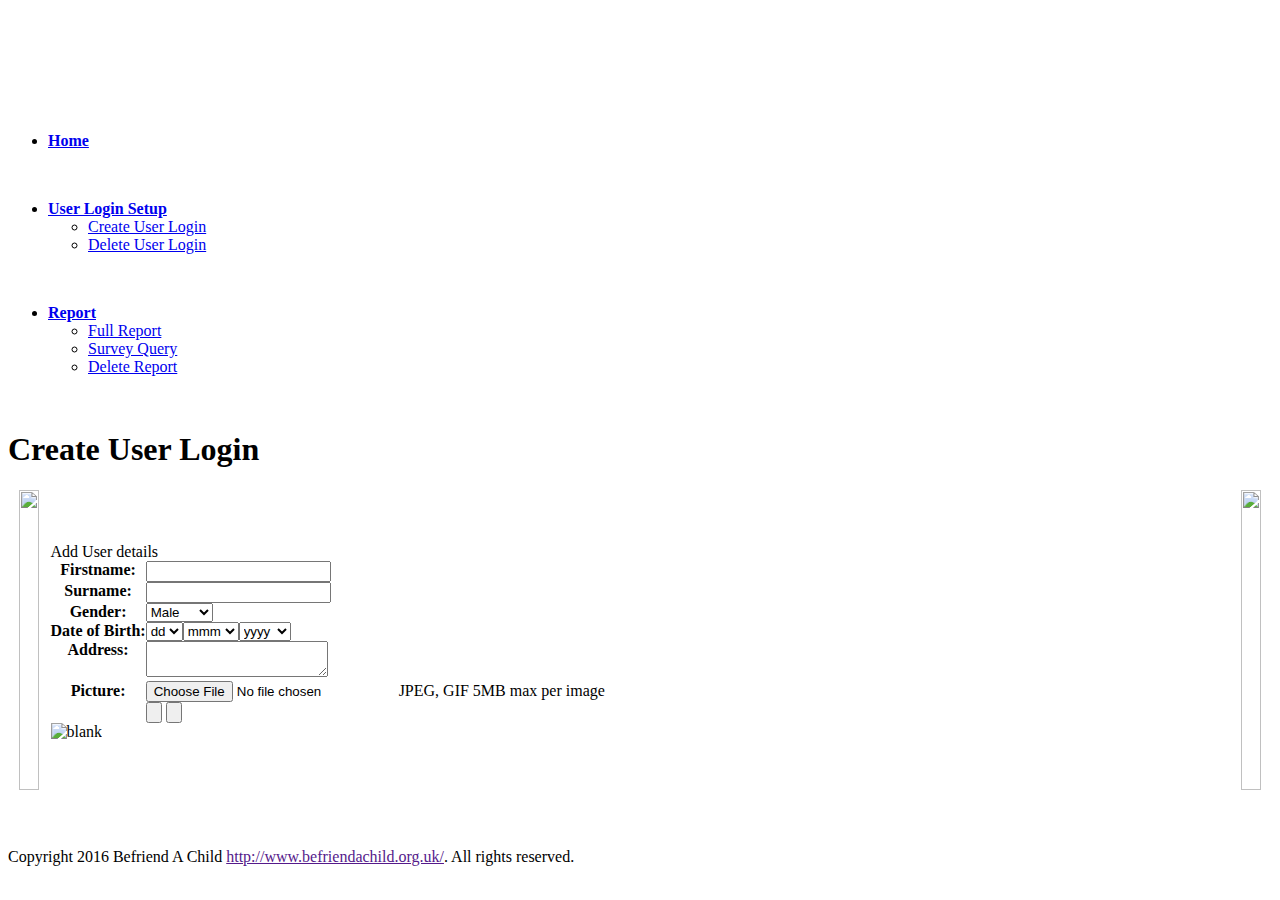
==== createlogin.html @ 342d8885 "added admin home page and create login page" ====
<!DOCTYPE html PUBLIC "-//W3C//DTD XHTML 1.0 Strict//EN" "http://www.w3.org/TR/xhtml1/DTD/xhtml1-strict.dtd">
<html xmlns="http://www.w3.org/1999/xhtml">
<head>
    <meta http-equiv="Content-Type" content="text/html; charset=UTF-8" />
    <title>Internet Dreams</title>
    <link rel="stylesheet" href="cssadminpage/screen.css" type="text/css" media="screen" title="default" />

    <link rel="stylesheet" media="all" type="text/css" href="cssadminpage/pro_dropline_ie.css" />

    <!--  jquery core -->
    <script src="jsadminpage/jquery/jquery-1.4.1.min.js" type="text/javascript"></script>

    <!--  styled select box script version 2 -->
    <script src="jsadminpage/jquery/jquery.selectbox-0.5_style_2.js" type="text/javascript"></script>
    <script type="text/javascript">
        $(document).ready(function() {
            $('.styledselect_form_1').selectbox({ inputClass: "styledselect_form_1" });
            $('.styledselect_form_2').selectbox({ inputClass: "styledselect_form_2" });
        });
    </script>

    <!--  styled select box script version 3 -->
    <script src="jsadminpage/jquery/jquery.selectbox-0.5_style_2.js" type="text/javascript"></script>
    <script type="text/javascript">
        $(document).ready(function() {
            $('.styledselect_pages').selectbox({ inputClass: "styledselect_pages" });
        });
    </script>

    <!--  styled file upload script -->
    <script src="jsadminpage/jquery/jquery.filestyle.js" type="text/javascript"></script>
    <script type="text/javascript" charset="utf-8">
        $(function() {
            $("input.file_1").filestyle({
                image: "images/forms/upload_file.gif",
                imageheight : 29,
                imagewidth : 78,
                width : 300
            });
        });
    </script>

    <!--  date picker script -->
    <link rel="stylesheet" href="cssadminpage/datePicker.css" type="text/css" />
    <script src="jsadminpage/jquery/date.js" type="text/javascript"></script>
    <script src="jsadminpage/jquery/jquery.datePicker.js" type="text/javascript"></script>
    <script type="text/javascript" charset="utf-8">
        $(function()
        {

// initialise the "Select date" link
            $('#date-pick')
                    .datePicker(
                            // associate the link with a date picker
                            {
                                createButton:false,
                                startDate:'01/01/2005',
                                endDate:'31/12/2020'
                            }
                    ).bind(
                    // when the link is clicked display the date picker
                    'click',
                    function()
                    {
                        updateSelects($(this).dpGetSelected()[0]);
                        $(this).dpDisplay();
                        return false;
                    }
            ).bind(
                    // when a date is selected update the SELECTs
                    'dateSelected',
                    function(e, selectedDate, $td, state)
                    {
                        updateSelects(selectedDate);
                    }
            ).bind(
                    'dpClosed',
                    function(e, selected)
                    {
                        updateSelects(selected[0]);
                    }
            );

            var updateSelects = function (selectedDate)
            {
                var selectedDate = new Date(selectedDate);
                $('#d option[value=' + selectedDate.getDate() + ']').attr('selected', 'selected');
                $('#m option[value=' + (selectedDate.getMonth()+1) + ']').attr('selected', 'selected');
                $('#y option[value=' + (selectedDate.getFullYear()) + ']').attr('selected', 'selected');
            }
// listen for when the selects are changed and update the picker
            $('#d, #m, #y')
                    .bind(
                            'change',
                            function()
                            {
                                var d = new Date(
                                        $('#y').val(),
                                        $('#m').val()-1,
                                        $('#d').val()
                                );
                                $('#date-pick').dpSetSelected(d.asString());
                            }
                    );

// default the position of the selects to today
            var today = new Date();
            updateSelects(today.getTime());

// and update the datePicker to reflect it...
            $('#d').trigger('change');
        });
    </script>

</head>
<body>
<!-- Start: page-top-outer -->
<div id="page-top-outer">

    <!-- Start: page-top -->
    <div id="page-top">



        <div class="clear"></div>

    </div>
    <!-- End: page-top -->

</div>
<!-- End: page-top-outer -->

<div class="clear">&nbsp;</div>

<!--  start nav-outer-repeat................................................................................................. START -->
<div class="nav-outer-repeat">
    <!--  start nav-outer -->
    <div class="nav-outer">

        <!-- start nav-right -->
        <div id="nav-right">

            <div class="nav-divider">&nbsp;</div>
            <div class="showhide-account"><img src="imagesadminpage/shared/nav/nav_myaccount.gif" width="93" height="14" alt="" /></div>
            <div class="nav-divider">&nbsp;</div>
            <a href="" id="logout"><img src="imagesadminpage/shared/nav/nav_logout.gif" width="64" height="14" alt="" /></a>
            <div class="clear">&nbsp;</div>


        </div>
        <!-- end nav-right -->


        <!--  start nav -->
        <div class="nav">
            <div class="table">

                <ul class="select"><li><a href="adminhome.html"><b>Home</b></a>

                </li>
                </ul>

                <div class="nav-divider">&nbsp;</div>



                <ul class="select"><li><a href="#nogo"><b>User Login Setup</b></a>

                    <div class="select_sub">
                        <ul class="sub">
                            <li><a href="createlogin.html">Create User Login</a></li>
                            <li><a href="#nogo">Delete User Login</a></li>
                        </ul>
                    </div>

                </li>
                </ul>

                <div class="nav-divider">&nbsp;</div>

                <ul class="select"><li><a href="#nogo"><b>Report</b></a>

                    <div class="select_sub">
                        <ul class="sub">
                            <li><a href="#nogo">Full Report</a></li>
                            <li><a href="#nogo">Survey Query</a></li>
                            <li><a href="#nogo">Delete Report</a></li>

                        </ul>
                    </div>

                </li>
                </ul>

                <div class="nav-divider">&nbsp;</div>


                <div class="clear"></div>
            </div>
            <div class="clear"></div>
        </div>
        <!--  start nav -->

    </div>
    <div class="clear"></div>
    <!--  start nav-outer -->
</div>
<!--  start nav-outer-repeat................................................... END -->

<div class="clear"></div>

<!-- start content-outer -->
<div id="content-outer">
    <!-- start content -->
    <div id="content">


        <div id="page-heading"><h1>Create User Login</h1></div>


        <table border="0" width="100%" cellpadding="0" cellspacing="0" id="content-table">
            <tr>
                <th rowspan="3" class="sized"><img src="imagesadminpage/shared/side_shadowleft.jpg" width="20" height="300" alt="" /></th>
                <th class="topleft"></th>
                <td id="tbl-border-top">&nbsp;</td>
                <th class="topright"></th>
                <th rowspan="3" class="sized"><img src="imagesadminpage/shared/side_shadowright.jpg" width="20" height="300" alt="" /></th>
            </tr>
            <tr>
                <td id="tbl-border-left"></td>
                <td>
                    <!--  start content-table-inner -->
                    <div id="content-table-inner">

                        <table border="0" width="100%" cellpadding="0" cellspacing="0">
                            <tr valign="top">
                                <td>


                                    <!--  start step-holder -->
                                    <div id="step-holder">

                                        <div class="step-dark-left">Add User details</div>


                                        <div class="clear"></div>
                                    </div>
                                    <!--  end step-holder -->

                                    <!-- start id-form -->
                                    <table border="0" cellpadding="0" cellspacing="0"  id="id-form">
                                        <tr>
                                            <th valign="top">Firstname:</th>
                                            <td><input type="text" class="inp-form" /></td>
                                            <td></td>

                                        </tr>
                                        <tr>
                                            <th valign="top">Surname:</th>
                                            <td><input type="text" class="inp-form" /></td>
                                            <td></td>

                                        </tr>
                                        <tr>
                                            <th valign="top">Gender:</th>
                                            <td>
                                                <select  class="styledselect_form_1">
                                                    <option value="">Male</option>
                                                    <option value="">Female</option>

                                                </select>
                                            </td>
                                            <td></td>
                                        </tr>


                                        <tr>
                                            <th valign="top">Date of Birth:</th>
                                            <td class="noheight">

                                                <table border="0" cellpadding="0" cellspacing="0">
                                                    <tr  valign="top">
                                                        <td>
                                                            <form id="chooseDateForm" action="#">

                                                                <select id="d" class="styledselect-day">
                                                                    <option value="">dd</option>
                                                                    <option value="1">1</option>
                                                                    <option value="2">2</option>
                                                                    <option value="3">3</option>
                                                                    <option value="4">4</option>
                                                                    <option value="5">5</option>
                                                                    <option value="6">6</option>
                                                                    <option value="7">7</option>
                                                                    <option value="8">8</option>
                                                                    <option value="9">9</option>
                                                                    <option value="10">10</option>
                                                                    <option value="11">11</option>
                                                                    <option value="12">12</option>
                                                                    <option value="13">13</option>
                                                                    <option value="14">14</option>
                                                                    <option value="15">15</option>
                                                                    <option value="16">16</option>
                                                                    <option value="17">17</option>
                                                                    <option value="18">18</option>
                                                                    <option value="19">19</option>
                                                                    <option value="20">20</option>
                                                                    <option value="21">21</option>
                                                                    <option value="22">22</option>
                                                                    <option value="23">23</option>
                                                                    <option value="24">24</option>
                                                                    <option value="25">25</option>
                                                                    <option value="26">26</option>
                                                                    <option value="27">27</option>
                                                                    <option value="28">28</option>
                                                                    <option value="29">29</option>
                                                                    <option value="30">30</option>
                                                                    <option value="31">31</option>
                                                                </select>
                                                        </td>
                                                        <td>
                                                            <select id="m" class="styledselect-month">
                                                                <option value="">mmm</option>
                                                                <option value="1">Jan</option>
                                                                <option value="2">Feb</option>
                                                                <option value="3">Mar</option>
                                                                <option value="4">Apr</option>
                                                                <option value="5">May</option>
                                                                <option value="6">Jun</option>
                                                                <option value="7">Jul</option>
                                                                <option value="8">Aug</option>
                                                                <option value="9">Sep</option>
                                                                <option value="10">Oct</option>
                                                                <option value="11">Nov</option>
                                                                <option value="12">Dec</option>
                                                            </select>
                                                        </td>
                                                        <td>
                                                            <select  id="y"  class="styledselect-year">
                                                                <option value="">yyyy</option>
                                                                <option value="2005">2005</option>
                                                                <option value="2006">2006</option>
                                                                <option value="2007">2007</option>
                                                                <option value="2008">2008</option>
                                                                <option value="2009">2009</option>
                                                                <option value="2010">2010</option>
                                                            </select>
                                                            </form>
                                                        </td>
                                                        <td><a href=""  id="date-pick"><img src="imagesadminpage/createlogin/icon_calendar.jpg" alt="" /></a></td>
                                                    </tr>
                                                </table>

                                            </td>
                                            <td></td>
                                        </tr>
                                        <tr>
                                            <th valign="top">Address:</th>
                                            <td><textarea rows="" cols="" class="form-textarea"></textarea></td>
                                            <td></td>
                                        </tr>
                                        <tr>
                                            <th>Picture:</th>
                                            <td><input type="file" class="file_1" /></td>
                                            <td>
                                                <div class="bubble-left"></div>
                                                <div class="bubble-inner">JPEG, GIF 5MB max per image</div>
                                                <div class="bubble-right"></div>
                                            </td>
                                        </tr>

                                        <tr>
                                            <th>&nbsp;</th>
                                            <td valign="top">
                                                <input type="button" value="" class="form-submit" />
                                                <input type="reset" value="" class="form-reset"  />
                                            </td>
                                            <td></td>
                                        </tr>
                                    </table>
                                    <!-- end id-form  -->

                                </td>

                                <td>



                            <tr>
                                <td><img src="imagesadminpage/shared/blank.gif" width="695" height="1" alt="blank" /></td>
                                <td></td>
                            </tr>
                        </table>

                        <div class="clear"></div>


                    </div>
                    <!--  end content-table-inner  -->
                </td>
                <td id="tbl-border-right"></td>
            </tr>
            <tr>
                <th class="sized bottomleft"></th>
                <td id="tbl-border-bottom">&nbsp;</td>
                <th class="sized bottomright"></th>
            </tr>
        </table>




        <div class="clear">&nbsp;</div>

    </div>
    <!--  end content -->
    <div class="clear">&nbsp;</div>
</div>
<!--  end content-outer -->



<div class="clear">&nbsp;</div>

<!-- start footer -->
<div id="footer">
    <!-- <div id="footer-pad">&nbsp;</div> -->
    <!--  start footer-left -->
    <div id="footer-left">
        Copyright 2016 Befriend A Child <a href="">http://www.befriendachild.org.uk/</a>. All rights reserved.</div>
    <!--  end footer-left -->
    <div class="clear">&nbsp;</div>
</div>
<!-- end footer -->

</body>
</html>
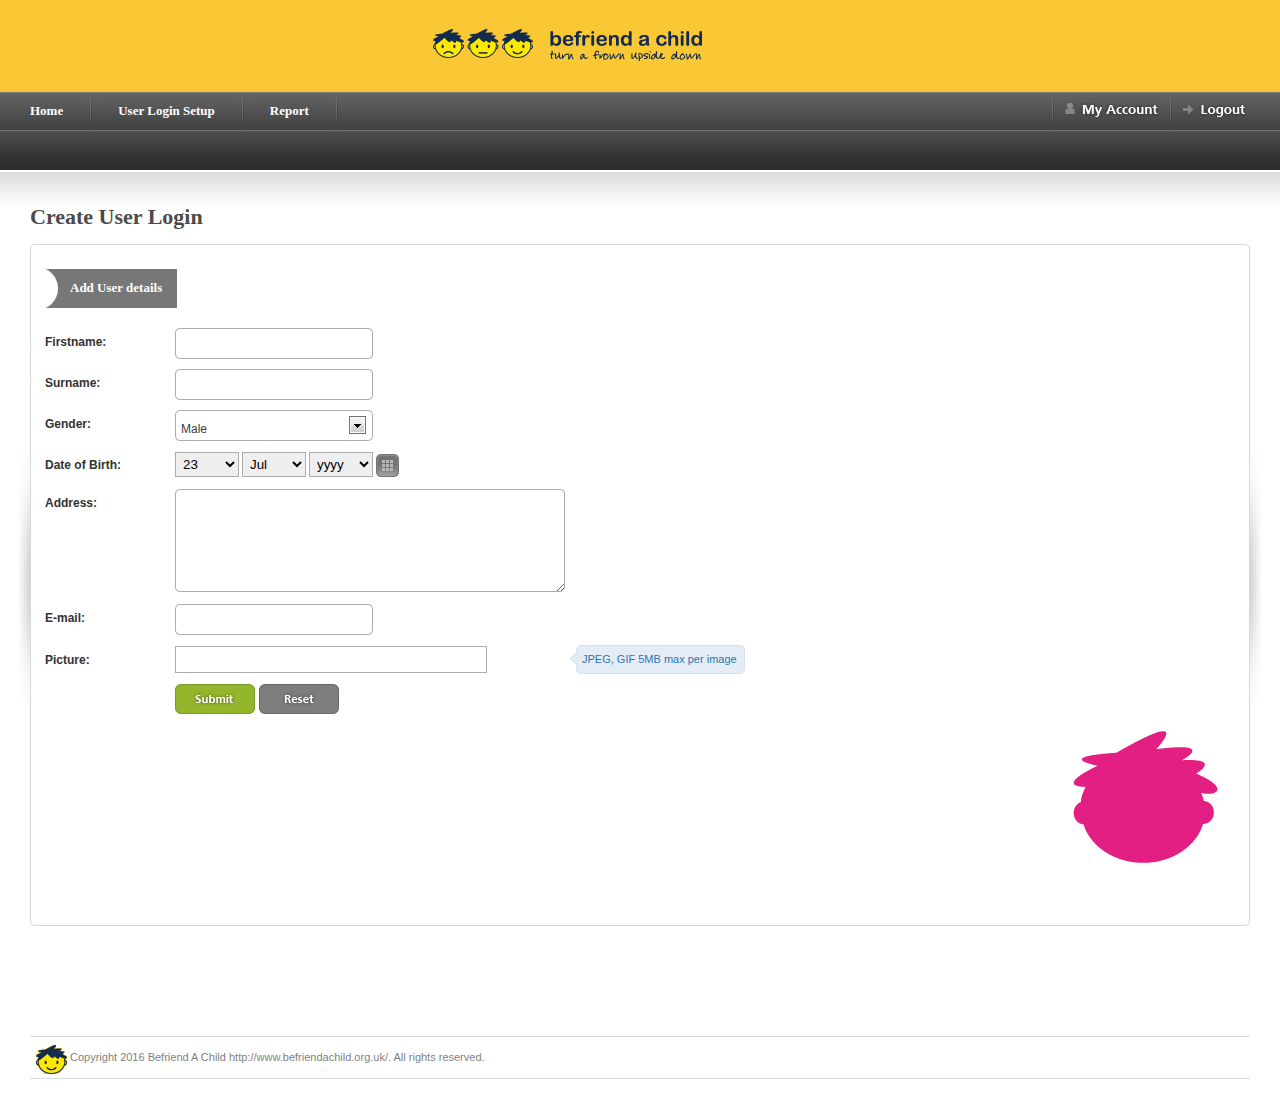
==== commit 1198d791: "added email added buttons added logos" ====
--- a/createlogin.html
+++ b/createlogin.html
@@ -2,7 +2,7 @@
 <html xmlns="http://www.w3.org/1999/xhtml">
 <head>
     <meta http-equiv="Content-Type" content="text/html; charset=UTF-8" />
-    <title>Internet Dreams</title>
+    <title>Create Login</title>
     <link rel="stylesheet" href="cssadminpage/screen.css" type="text/css" media="screen" title="default" />
 
     <link rel="stylesheet" media="all" type="text/css" href="cssadminpage/pro_dropline_ie.css" />
@@ -360,6 +360,12 @@
                                             <td></td>
                                         </tr>
                                         <tr>
+                                            <th valign="top">E-mail:</th>
+                                            <td><input type="email" class="inp-form" /></td>
+                                            <td></td>
+
+                                        </tr>
+                                        <tr>
                                             <th>Picture:</th>
                                             <td><input type="file" class="file_1" /></td>
                                             <td>
@@ -379,6 +385,8 @@
                                         </tr>
                                     </table>
                                     <!-- end id-form  -->
+
+                                    <img style="float:right; padding-right:10px;padding-bottom:10px;" src="imagesadminpage/shared/face-pink.png">
 
                                 </td>
 
--- a/cssadminpage/screen.css
+++ b/cssadminpage/screen.css
@@ -0,0 +1,1524 @@
+*	{+	margin: 0;+	padding: 0;+	}+html, body	{+	height: 100%;+	}+body	{+	background: #fff;+	color: #393939;+	font-family: Arial;+	font-size: 0px;+	line-height: 0;+	}+#page-top-outer	{+	background: url(../imagesadminpage/shared/BFClogo.png) top center repeat-x;+	border-bottom: 1px solid #7e7e7e;+	height: 92px;+	}+#page-top	{+	margin: 0 auto;+	max-width: 1260px;+	min-width: 850px;+	position: relative;+	}+++#content-outer	{+	background: url(../imagesadminpage/shared/content_repeat.jpg) repeat-x;+	}+#content	{+	color: #333;+	font-family: Arial, Helvetica, sans-serif;+	font-size: 12px;+	line-height: 18px;+	margin: 0 auto 0 auto;+	max-width: 1260px;+	min-width: 780px;+	padding: 35px 0px 30px 0px;+	}+#content-inner	{+	color: #333;+	font-family: Arial, Helvetica, sans-serif;+	font-size: 12px;+	line-height: 18px;+	margin: 0 auto 0px auto;+	padding: 25px 0 30px 0;+	}+#content-table	{+	font-size: 0px;+	line-height: 0px;+	}+#content-table th.sized	{+	height: 15px;+	width: 15px;+	padding: 0;+	margin: 0;+	font-size: 0px;+	line-height: 0px;+	}+ +	+#content-table-inner	{+	font-size: 12px;+	line-height: 12px;+	padding: 10px 0 20px 0;+	}+#tbl-border-top	{+	background: url(../imagesadminpage/shared/border_bit.jpg) top repeat-x;+	line-height: 0;font-size: 0px;+	height: 15px;+	}+#tbl-border-bottom	{+	background: url(../imagesadminpage/shared/border_bit.jpg) bottom repeat-x;+	line-height: 0;font-size: 0px;+	height: 15px;+	}+#tbl-border-left	{+	background: url(../imagesadminpage/shared/border_bit.jpg) left repeat-y;+	}+#tbl-border-right	{+	background: url(../imagesadminpage/shared/border_bit.jpg) right repeat-y;+	}+#table-content	{+	line-height: 16px;+	margin: 0 10px 10px 10px;+	min-height: 300px;+	}+	+.topleft {+background: url(../imagesadminpage/shared/corner_top_left.jpg) no-repeat;+width:15px;+height:15px;+	+}	+.topright {+background: url(../imagesadminpage/shared/corner_top_right.jpg) no-repeat;+width:15px;+height:15px;+	+}	++.bottomleft {+background: url(../imagesadminpage/shared/corner_bottom_left.jpg)  no-repeat;+width:15px;+height:15px;+	+}	+.bottomright {+background: url(../imagesadminpage/shared/corner_bottom_right.jpg)  no-repeat;+width:15px;+height:15px;+	+}	++#page-heading	{+	margin: 0 0 15px 20px;+	}+  h1	{+	color: #4b4b4b;+	font-family: Tahoma;+	font-size: 22px;+	line-height: 24px;+	font-weight: 900;+	}+h2	{+	color: #393939;+	font-size: 16px;+	font-weight: bold;+	line-height: 20px;+	margin-bottom: 10px;+	}+h3	{+	color: #92b22c;+	font-size: 14px;+	font-weight: bold;+	line-height: 18px;+	margin-bottom: 10px;+	}+	+	+/* MESSAGES --------------------------------------------------------------- */	+#message-yellow	{+	margin-bottom: 5px;+	}+.yellow-left	{+	background: url(../imagesadminpage/table/message_yellow.gif) top left no-repeat;+	color: #e79300;+	font-family: Tahoma;+	font-weight: bold;+	padding: 0 0 0 20px;+	}+.yellow-left a	{+	color: #e79300;+	font-family: Tahoma;+	font-weight: normal;+	text-decoration: underline;+	}+.yellow-right a	{+	cursor: pointer;+	}+.yellow-right	{+	width: 55px;+	}+#message-blue	{+	margin-bottom: 5px;+	}+.blue-left	{+	background: url(../imagesadminpage/table/message_blue.gif) top left no-repeat;+	color: #2e74b2;+	font-family: Tahoma;+	font-weight: bold;+	padding: 0 0 0 20px;+	}+.blue-left a	{+	color: #2e74b2;+	font-family: Tahoma;+	font-weight: normal;+	text-decoration: underline;+	}+.blue-right a	{+	cursor: pointer;+	}+.blue-right	{+	width: 55px;+	}+#message-red	{+	margin-bottom: 5px;+	}+.red-left	{+	background: url(../imagesadminpage/table/message_red.gif) top left no-repeat;+	color: #ce2700;+	font-family: Tahoma;+	font-weight: bold;+	padding: 0 0 0 20px;+	}+.red-left a	{+	color: #ce2700;+	font-family: Tahoma;+	font-weight: normal;+	text-decoration: underline;+	}+.red-right a	{+	cursor: pointer;+	}+.red-right	{+	width: 55px;+	}+#message-green	{+	margin-bottom: 5px;+	}+.green-left	{+	background: url(../imagesadminpage/table/message_green.gif) top left no-repeat;+	color: #6da827;+	font-family: Tahoma;+	font-weight: bold;+	line-height: 12px;+	padding: 0 0 0 20px;+	}+.green-left a	{+	color: #6da827;+	font-family: Tahoma;+	font-weight: normal;+	text-decoration: underline;+	}+.green-right a	{+	cursor: pointer;+	}+.green-right	{+	width: 55px;+	}	+	+	+	+	+	+	+	+	+a.icon-1	{+	background: url(../imagesadminpage/table/table_icon_1.gif) no-repeat;+	display: block;+	float: left;+	height: 24px;+	margin: 0 8px 0 0;+	width: 24px;+	}+a:hover.icon-1	{+	background: url(../imagesadminpage/table/table_icon_1.gif) 0 -24px;+	}+a.icon-2	{+	background: url(../imagesadminpage/table/table_icon_2.gif) no-repeat;+	display: block;+	float: left;+	height: 24px;+	margin: 0 8px 0 0;+	width: 24px;+	}+a:hover.icon-2	{+	background: url(../imagesadminpage/table/table_icon_2.gif) 0 -24px;+	}+a.icon-3	{+	background: url(../imagesadminpage/table/table_icon_3.gif) no-repeat;+	display: block;+	float: left;+	height: 24px;+	margin: 0 8px 0 0;+	width: 24px;+	}+a:hover.icon-3	{+	background: url(../imagesadminpage/table/table_icon_3.gif) 0 -24px;+	}+a.icon-4	{+	background: url(../imagesadminpage/table/table_icon_4.gif) no-repeat;+	display: block;+	float: left;+	height: 24px;+	margin: 0 8px 0 0;+	width: 24px;+	}+a:hover.icon-4	{+	background: url(../imagesadminpage/table/table_icon_4.gif) 0 -24px;+	}+a.icon-5	{+	background: url(../imagesadminpage/table/table_icon_5.gif) no-repeat;+	display: block;+	float: left;+	height: 24px;+	width: 24px;+	}+a:hover.icon-5	{+	background: url(../imagesadminpage/table/table_icon_5.gif) 0 -24px;+	}+#tooltip	{+	background-color: #8c8c8c;+	border: 1px solid #767676;+	color: #fff;+	font-family: Arial;+	font-size: 10px;+	font-weight: normal;+	opacity: 0.85;+	padding: 0 5px;+	position: absolute;+	text-align: left;+	z-index: 3000;+	}+#tooltip h6, #tooltip div	{+	font-family: Arial;+	font-size: 11px;+	line-height: 20px;+	margin: 0;+	}+#product-table	{+	margin-bottom: 20px;+	}+#product-table	td a	{+	color: #393939;+	}+#product-table	td a:hover	{+	text-decoration: underline;+	}+#product-table	th	{+	height: 50px;+	text-align: left;+	}+#product-table	.minwidth-1	{+	min-width: 110px;+	}+#product-table td	{+	border: 1px solid #d2d2d2;+	padding: 10px 0 10px 10px;+	}+#product-table tr.alternate-row	{+	background: #ececec;+	}+td.options-width	{+	padding: 0 0 0 10px;+	width: 210px;+	}+td.checkbox-width	{+	}+.table-header-check	{+	background: url(../imagesadminpage/table/table_header_checkbox.jpg) no-repeat;+	border: none;+	min-width: 29px;+	padding: 0px 0 0 10px;+	width: 29px;+	}+.table-header-options	{+	background: url(../imagesadminpage/table/table_header_options.jpg) no-repeat;+	border: none;+	min-width: 221px;+	padding: 0px 0 0 0;+	width: 221px;+	}+.table-header-repeat	{+	background: url(../imagesadminpage/table/table_header_repeat.jpg) repeat-x;+	border: none;+	font-size: 0px;+	line-height: 0;+	padding: 0px 0 0 0;+	}+.table-header-options a,+ .table-header-repeat a	{+	background: url(../imagesadminpage/table/table_sort_arrow.gif) right no-repeat;+	color: #fff;+	font-family: Tahoma;+	font-size: 13px;+	font-weight: bold;+	line-height: 14px;+	margin: 0 0 0 10px;+	padding: 0 10px 0 0;+	}+	+	.table-header-options a:hover,+ .table-header-repeat a:hover	{+	+	color:#94b52c+	}+	+th.line-left	{+	border-left: 1px solid #373737;+	}+#product-table	tr.activity-blue	{+	background: #e3eceb;+	}+	+	#toggle-all {+		display: block;+		width: 17px;+		height:17px;+		cursor: pointer;+		background: url(../imagesadminpage/shared/checkbox.gif) 0 -17px;+	}+	+		#toggle-all.toggle-checked {+		display: block;+		width: 17px;+		height:17px;+		background: url(../imagesadminpage/shared/checkbox.gif) 0 0;+	}+	+	+	+	+	+	+	+	+	+	+	+	+	+	+	+	+	+	+	+	+	+/*  RELATED ACTIVIES BOX */	++#related-activities	{+	float: right;+	font-size: 0px;+	line-height: 0;+	width: 271px;+	}+#related-act-top	{+	font-size: 0px;+	line-height: 0;+	}+#related-act-bottom	{+	background: url(../imagesadminpage/createlogin/bg_related_act.gif) no-repeat bottom;+	font-size: 0px;+	line-height: 0;+	}+#related-act-inner	{+	font-size: 11px;+	line-height: 16px;+	margin: 0 auto 0px auto;+	padding: 10px 0 20px 0;+	width: 225px;+	}+#related-act-inner .left	{+	float: left;+	width: 30px;+	}+#related-act-inner .right	{+	float: left;+	width: 195px;+	padding: 2px 0 0 0;+	}+#related-act-inner .right h5	{+	color: #393939;+	font-size: 12px;+	}+ul.greyarrow	{+	list-style-type: none;+	}+ul.greyarrow li	{+	background: url(../imagesadminpage/createlogin/icon_list_arrow.gif) no-repeat 0 5px;+	line-height: 18px;+	padding: 0 0 0 12px;+	}+ul.greyarrow li a	{+	color: #92b22c;+	font-weight: bold;+	}+ul.greyarrow li a:hover	{+	text-decoration: underline;+	}+.lines-dotted-short	{+	background: url(../imagesadminpage/createlogin/lines_dotted_short.gif) no-repeat 0px 14px;+	font-size: 0px;+	height: 28px;+	line-height: 0;+	}+	+/* PAGING --------------------------------------------------------- */	++#paging-table {+	float: right;+	margin: 0 4px 0 0;+}	+.page-far-left	{+	background: url(../imagesadminpage/table/paging_far_left.gif) no-repeat;+	display: block;+	float: left;+	height: 24px;+	margin: 0 4px 0 0;+	width: 24px;+	}+.page-left	{+	background: url(../imagesadminpage/table/paging_far_left.gif) no-repeat;+	display: block;+	float: left;+	height: 24px;+	width: 24px;+	}+.page-far-right	{+	background: url(../imagesadminpage/table/paging_far_right.gif) no-repeat;+	display: block;+	float: left;+	height: 24px;+	margin: 0 4px 0 4px;+	width: 24px;+	}+.page-right	{+	background: url(../imagesadminpage/table/paging_far_right.gif) no-repeat;+	display: block;+	float: left;+	height: 24px;+	width: 24px;+	}+#page-info	{+	float: left;+	line-height: 16px;+	padding: 3px 12px 0 12px;+	}+	+/*  ACTIONS BOX ----------------------------------------------- */	+#actions-box	{+	float: left;+	margin: 0 0 0 10px;+	position: relative;+	}+a.action-slider	{+	background: url(../imagesadminpage/table/dropdown_actions.gif) no-repeat;+	display: block;+	height: 30px;+	width: 110px;+	}+a.action-slider.activated	{+	background: url(../imagesadminpage/table/dropdown_actions.gif) no-repeat 0 -30px;+	display: block;+	height: 30px;+	width: 110px;+	}+#actions-box-slider	{+	background: url(../imagesadminpage/table/actions_slider_bg.gif) bottom no-repeat;+	display: none;+	left: 0;+	padding-bottom: 1px;+	padding-top: 10px;+	position: absolute;+	top: 24px;+	width: 110px;+	}+#actions-box-slider-inner	{+	font-size: 0px;+	line-height: 0;+	margin: 0 auto;+	width: 108px;+	}+a.action-edit ,+a.action-delete	{+	color: #272727;+	display: block;+	font-weight: bold;+	height: 20px;+	margin: 0 auto;+	padding: 10px 0 5px 45px;+	width: 63px;+	}+a:hover.action-edit	{+	background: #949494 url(../imagesadminpage/table/action_edit.gif) no-repeat 14px 5px;+	color: #fff;+	}+a.action-edit	{+	background: #c7c7c7 url(../imagesadminpage/table/action_edit.gif) no-repeat 14px 5px;+	}+a.action-delete	{+	background: #c7c7c7 url(../imagesadminpage/table/action_delete.gif) no-repeat 14px 5px;+	}+a:hover.action-delete	{+	background: #949494 url(../imagesadminpage/table/action_delete.gif) no-repeat 14px 5px;+	color: #fff;+	}+		 +	+/* FORM ------------------------------------------------------- */	+.form-submit	{+	background: url(../imagesadminpage/createlogin/form_submit.gif) no-repeat;+	border: none;+	cursor: pointer;+	display: block;+	float: left;+	height: 30px;+	margin: 0 4px 0 0;+	padding: 0;+	text-indent: -3000px;+	width: 80px;+	}+.form-reset	{+	background: url(../imagesadminpage/createlogin/form_reset.gif) no-repeat;+	border: none;+	cursor: pointer;+	display: block;+	float: left;+	height: 30px;+	text-indent: -3000px;+	width: 80px;+	}+#id-form	{+	}+.inp-form	{+	background: url(../imagesadminpage/createlogin/form_inp.gif) no-repeat;+	border: none;+	color: #393939;+	height: 25px;+ +	padding: 6px 6px 0 6px;+	width: 186px;+	}+	+.inp-form-error	{+	background: url(../imagesadminpage/createlogin/form_inp_error.gif) no-repeat;+	border: none; +	color: #393939;+	height: 25px;+	padding: 6px 6px 0 6px;+	width: 187px;+	}+.form-textarea	{+	background: url(../imagesadminpage/createlogin/form_textarea.gif) no-repeat;+	border: none;+	color: #393939;+	font-family: Arial, Helvetica, sans-serif;+	font-size: 12px;+	height: 97px;+	overflow: auto;+	padding: 6px 6px 0 6px;+	width: 378px;+	}+#id-form td	{+	padding: 0 0 10px 0;+	}+#id-form td.noheight	{+	padding: 0 0 0px 0;+	}+#id-form th	{+	line-height: 28px;+	min-width: 130px;+	padding: 0 0 10px 0;+	text-align: left;+	width: 130px;+	}+.styledselect-day ,+.styledselect-month ,+.styledselect-year	{+	border: 1px solid #acacac;+	margin-right: 3px;+	padding: 3px;+	width: 64px;+	}+	+	+#step-holder {+font-family: Tahoma;+	height:39px;+	margin-bottom: 20px;+}	+++++++.step-no-off {+	float:left;+	height:29px;+	width:18px;+	font-size: 18px;+	line-height: 18px;+	padding:10px 0 0 0;+	text-align: center;+	color:#cbcbcb;+}++.step-dark-left {+	float:left;+	 +	background: url(../imagesadminpage/createlogin/step_dark_left.gif) no-repeat;+	height:27px;+	padding:13px 15px 0 25px;+	font-size: 13px;+	color:#fff;+	font-weight: bold;+}++.step-dark-left a{+	 +	font-size: 13px;+	color:#fff;+	font-weight: bold;+}++.step-dark-right {+	float:left;+	width:12px;+	background: url(../imagesadminpage/createlogin/step_dark_right.gif) no-repeat;+	height:39px;+}+.step-dark-round {+	float:left;+	width:8px;+	height:39px;+	background: url(../imagesadminpage/createlogin/step_dark_round.gif) no-repeat;+}++.step-light-left {+	float:left;+	 	height:27px;+	padding:13px 15px 0 25px;+	font-size: 13px;+	background: url(../imagesadminpage/createlogin/step_light_left.gif) no-repeat;+	height:39px;+	color:#cbcbcb;+	font-weight: bold;+}++.step-light-left a{+	 +	 +	font-size: 13px;+ +	color:#cbcbcb;+	font-weight: bold;+}+.step-light-right {+	float:left;+	width:12px;+	background: url(../imagesadminpage/createlogin/step_light_right.gif) no-repeat;+	height:39px;+}+.step-light-round {+	float:left;+	width:8px;+	height:39px;+	background: url(../imagesadminpage/createlogin/step_light_round.gif) no-repeat;+}++.bubble-left {+	float:left;+	width:10px;+	height:29px;+	margin-left: 5px;+	background: url(../imagesadminpage/createlogin/bubble_left.gif) no-repeat;+}++.bubble-inner {+	float:left;+	padding: 7px 0px 0 2px;+	color:#2e74b2; +	line-height: 14px;+	font-size: 11px;+	height:22px;+	background: url(../imagesadminpage/createlogin/bubble_inner.gif) repeat-x;+}+.bubble-right {+	float:left;+	width:8px;+	height:29px;+	background: url(../imagesadminpage/createlogin/bubble_right.gif) right no-repeat;+}+.error-left {+	float:left;+	width:13px;+	height:32px;+	margin-left: 5px;+	background: url(../imagesadminpage/createlogin/error_left.gif) no-repeat;+}++.error-inner {+	float:left;+	padding: 7px 10px 0 4px;+	color:#fff; +	line-height: 14px;+	height:25px;+	background: url(../imagesadminpage/createlogin/error_right.gif) right  no-repeat;+}+.file_1 {+	border: 1px solid #acacac;+	padding: 5px;+}	+ +/*  NAVIGATION ----------------------------------------------- */+#nav-holder	{+	margin: 0 auto;+	max-width: 1260px;+	min-width: 780px;+	text-align: left;+	}+.nav-outer-repeat	{+	background: url(../imagesadminpage/shared/nav/repeat.jpg) repeat-x;+	height: 77px;+	}+.nav-outer	{+	margin: 0 auto;+	max-width: 1260px;+	min-width: 850px;+	}+#nav-right	{+	float: right;+	position: relative;+	width: 225px;+	z-index: 0;+	}+#nav-right a	{+	display: block;+	float: left;+	margin: 0px 0 0 0;+	}+.account-content	{+	background: #454545 url(../imagesadminpage/shared/nav/account_drop_bg.gif) no-repeat bottom;+	display: none;+	left: 5px;+	padding-bottom: 20px;+	position: absolute;+	top: 30px;+	width: 170px;+	}+.account-drop-inner	{+	font-size: 0px;+	line-height: 0px;+	margin: 20px auto 0 auto;+	width: 140px;+	}+.showhide-account	{+	cursor: pointer;+	display: block;+	float: left;+	margin: 10px 5px 0 5px;+	}+.account-drop-inner a	{+	color: #fff;+	font-size: 12px;+	font-weight: bold;+	line-height: 16px;+	margin: 0 0 0 0;+	padding: 0 0 0 0;+	}+.account-drop-inner a:hover	{+	color: #94b52c;+	}+.acc-line	{+	background: url(../imagesadminpage/shared/nav/account_line.gif) no-repeat 0 7px;+	font-size: 0px;+	height: 14px;+	line-height: 0px;+	margin-top: 0px;+	padding: 0;+	}+a#logout	{+	margin: 10px 0 0 5px;+	}+a#acc-settings	{+	background: url(../imagesadminpage/shared/nav/icon_acc_settings.gif) no-repeat 0 2px;+	padding: 0 0 0 20px;+	}+a#acc-details	{+	background: url(../imagesadminpage/shared/nav/icon_acc_personal.gif) no-repeat 0 2px;+	padding: 0 0 0 20px;+	}+a#acc-project	{+	background: url(../imagesadminpage/shared/nav/icon_acc_projects.gif) no-repeat 0 2px;+	padding: 0 0 0 20px;+	}+a#acc-inbox	{+	background: url(../imagesadminpage/shared/nav/icon_acc_inbox.gif) no-repeat 0 2px;+	padding: 0 0 0 20px;+	}+a#acc-stats	{+	background: url(../imagesadminpage/shared/nav/icon_acc_stats.gif) no-repeat 0 2px;+	padding: 0 0 0 20px;+	}+++.nav	{+	float: left;+	font-family: Tahoma;+	font-size: 13px;+	height: 38px;+	position: relative;+	width: 600px;+	min-width: 600px;+	z-index: 500;+	}+.nav-divider	{+	background: url(../imagesadminpage/shared/nav/divider.jpg) top no-repeat;+	float: left;+	height: 40px;+	width: 15px;+	}+.nav .table	{+	display: table;+	}+.nav .select,+.nav .current	{+	display: table-cell;+	float: left;+	list-style: none;+	margin: 0 0px 0 0;+	padding: 0;+	white-space: nowrap;+	}+.nav li	{+	float: left;+	height: auto;+	margin: 0;+	padding: 0;+	}+.nav .select a	{+	background: url(../imagesadminpage/shared/nav/pro_line_0.gif);+	color: #fff;+	display: block;+	float: left;+	height: 37px;+	line-height: 35px;+	padding: 0 20px 0 20px;+	text-decoration: none;+	white-space: nowrap;+	}+.nav .current a	{+	background: url(../imagesadminpage/shared/nav/pro_line_1.gif);+	color: #fff;+	display: block;+	float: left;+	height: 37px;+	line-height: 35px;+	padding: 0 0 0 10px;+	text-decoration: none;+	white-space: nowrap;+	}+.nav .current a b	{+	background: url(../imagesadminpage/shared/nav/pro_line_1.gif) right top;+	display: block;+	padding: 0 20px 0 10px;+	}+.nav .select a:hover, +.nav .select li:hover a	{+	background: url(../imagesadminpage/shared/nav/pro_line_1.gif);+	color: #fff;+	cursor: pointer;+	padding: 0 0 0 10px;+	}+.nav .select a:hover b, +.nav .select li:hover a b	{+	background: url(../imagesadminpage/shared/nav/pro_line_1.gif) right top;+	cursor: pointer;+	display: block;+	float: left;+	padding: 0 20px 0 10px;+	}+.nav .select_sub	{+	display: none;+	margin: 0 0 0 10px;+	}++/* IE6 only */+.nav table	{+	border-collapse: collapse;+	font-size: 1em;+	height: 0;+	margin: -1px;+	width: 0;+	}+.nav .sub	{+	display: table;+	list-style: none;+	/* margin: 0 auto; */+	padding: 0;+	}+.nav .sub_active .current_sub a, +.nav .sub_active a:hover	{+	background: transparent;+	color: #fff;+	}+.nav .select :hover .select_sub, +.nav .current .show	{+	background: url(../imagesadminpage/shared/nav/back_0.gif);+	 +	display: block;+	left: 0;+	padding: 0;+	position: absolute;+	text-align: left;+	top: 37px;+	width: 750px;+	z-index: 100;+	}+.nav .current .show	{+	z-index: 10;+	}+.nav .select :hover .sub li a, +.nav .current .show .sub li a	{+	background: transparent;+	border: 0;+	color: #fff;+	font-weight: bold;+	font-size: 13px;+	display: block;+	float: left;+	margin: 0;+	padding: 0 10px 0 10px;+	white-space: nowrap;+	}+.nav .current .sub li.sub_show a	{+	background: url(../imagesadminpage/shared/nav/menus/back_1.gif);+	color: #94b52c;+	cursor: default;+	}+.nav .select :hover .sub li a:hover, +.nav .current .sub li a:hover	{+	background: url(../imagesadminpage/shared/nav/menus/back_1.gif);+	color: #94b52c;+	visibility: visible;+	}+ +	+	+ + +	+	+/* FOOTER -------------------------------------------------------------- */++ +#footer	{+height: 70px;+	 +	margin: 80px auto 0px auto;+	padding: 0px 0 0 0;+	text-align: left;+	min-width: 780px;+	max-width: 1260px;+	}+#footer-left	{+	color: #818181;+	 +	font-size: 11px;+	line-height: 11px;+	padding: 15px 0 15px 40px;+	margin: 0 20px;+	+	border-top: 1px solid #dbdbdb;+	border-bottom: 1px solid #dbdbdb;+	background: url(../imagesadminpage/shared/BFCfooterlogo.png) no-repeat 0 5px;+	} +#footer-left a	{+	color: #818181;+	text-decoration: none;+	}+#footer-left 	 a.selected,+#footer-left 	 a:hover	{+	color: #000;+	text-decoration: none;+	}+	+ + + +/* GENERAL --------------------------------------------------------*/ + table	{+	border-collapse: collapse;+	}+.fr	{+	float: right;+	}+a	{+	outline: none;+	text-decoration: none;+	}+a:hover	{+	}+.clear	{+	clear: both;+	font-size: 0px;+	height: 0;+	line-height: 0px;+	margin: 0px;+	padding: 0px;+	}+img	{+	border: 0;+	}+p	{+	margin: 0px;+	padding: 0px;+	}+form	{+	margin: 0;+	padding: 0;+	}+.line	{+	border-top: 1px solid #dcdada;+	font-size: 0px;+	height: 1px;+	line-height: 0px;+	margin: 20px 0;+	padding: 0;+	}+.font11	{+	font-size: 11px;+	}++++ + + + + + + + + + + + + + +/*  STYLED SELECTBOXES style 1 --------------------------------- */	++.styledselect {+background: #2a2a2a;+border: 1px solid #424242;+	color:#fff;+	width:120px;+	padding: 5px;+	line-height: 14px;+	margin-right: 6px;+	font-size: 12px;+}++div.selectbox-wrapper	{+	background-color: #2a2a2a;+	border: none;+	border-bottom: none;+	margin: 0px;+	margin-top: 0px;+	max-height: 200px;+	overflow: auto;+	padding: 0px;+	position: absolute;+	text-align: left;+	width: 400px;+	z-index: 10;+	}+div.selectbox-wrapper ul	{+	list-style-type: none;+	 +	margin: 0px;+	padding: 0px;z-index: 10;+	}+div.selectbox-wrapper ul li.selected	{+	background-color: 575757;+	color: #fff;+	}+div.selectbox-wrapper ul li.current	{+	background-color: #575757;+	}+div.selectbox-wrapper ul li	{+	border-bottom: none;+	color: #fff;+	cursor: pointer;+	display: block;+	font-size: 12px;+	line-height: 12px;+	list-style-type: none;+	margin: 0;+	padding: 6px 2px 6px 10px;+	}+.selectbox_styled	{+	background: url(../imagesadminpage/shared/top_search_select.gif) left no-repeat;+	border: none;+	border-left: none;+	color: #fff;+	cursor: pointer;+	display: block;+	font-family: Arial;+	font-size: 12px;+	height: 20px;+	margin: 0px 0px 0px 0px;+	padding: 6px 0 0 6px;+	text-align: left;+	width: 105px;+	z-index: 10;+	}++/*  STYLED SELECTBOXES style 2 --------------------------------- */	+div.selectbox-wrapper2	{+	background-color: #e3e3e3;+	border: none;+	border-bottom: none;+	margin: 0px;+	margin-top: 0px;+	max-height: 200px;+	overflow: auto;+	padding: 0px;+	position: absolute;+	text-align: left;+	width: 400px;+	}+div.selectbox-wrapper2 ul	{+	list-style-type: none;+	margin: 0px;+	padding: 0px;+	}+div.selectbox-wrapper2 ul li.selected2	{+	background-color: #94b52c;+	color: #fff;+	}+div.selectbox-wrapper2 ul li.current2	{+	background-color: #94b52c;+	color: #fff;+	}+div.selectbox-wrapper2 ul li	{+	border-bottom: none;+	color: #393939;+	cursor: pointer;+	display: block;+	font-size: 12px;+	line-height: 12px;+	list-style-type: none;+	margin: 0;+	padding: 6px 2px 6px 10px;+	}+.styledselect_form_1	{+	background: url(../imagesadminpage/createlogin/form_select.gif) left no-repeat;+	border: none;+	border-left: none;+	color: #393939;+	cursor: pointer;+	display: block;+	font-family: Arial;+	font-size: 12px;+	height: 24px;+	margin: 0px 0px 0px 0px;+	padding: 7px 0 0 6px;+	text-align: left;+	width: 192px;+	}+.styledselect_form_2	{+	background: url(../imagesadminpage/createlogin/form_select_small.gif) left no-repeat;+	border: none;+	border-left: none;+	color: #393939;+	cursor: pointer;+	display: block;+	font-family: Arial;+	font-size: 12px;+	height: 24px;+	margin: 0px 0px 0px 0px;+	padding: 7px 0 0 10px;+	text-align: left;+	width: 60px;+	}++	+	+/*  STYLED SELECTBOXES style 3 --------------------------------- */	+div.selectbox-wrapper3	{+	background-color: #e3e3e3;+	border: none;+	border-bottom: none;+	margin: 0px;+	margin-top: 0px;+	max-height: 200px;+	overflow: auto;+	padding: 0px;+	position: absolute;+	text-align: left;+	width: 400px;+	}+div.selectbox-wrapper3 ul	{+	list-style-type: none;+	margin: 0px;+	padding: 0px;+	}+div.selectbox-wrapper2 ul li.selected3	{+	background-color: #94b52c;+	color: #fff;+	}+div.selectbox-wrapper2 ul li.current3	{+	background-color: #94b52c;+	color: #fff;+	}+div.selectbox-wrapper3 ul li	{+	border-bottom: none;+	color: #393939;+	cursor: pointer;+	display: block;+	font-size: 12px;+	line-height: 12px;+	list-style-type: none;+	margin: 0;+	padding: 6px 2px 6px 10px;+	}+.styledselect_pages	{+	background: url(../imagesadminpage/table/select_number_rows.gif) left no-repeat;+	border: none;+	border-left: none;+	color: #393939;+	cursor: pointer;+	display: block;+	font-family: Arial;+	font-size: 12px;+	height: 20px;+	line-height: 16px;+	margin: 0px 0px 0px 0px;+	padding: 4px 0 0 6px;+	text-align: left;+	width: 130px;+	}+	+	+	+	+	+ +	+/* STYLED CHECKBOXES AND RADIOS -------------------------------------------- */	+.ui-radio-state-disabled,+.ui-radio-state-checked-disabled,+.ui-radio-state-disabled-hover,+.ui-radio-state-checked-disabled-hover	{+	color: #999;+	}+span.ui-checkbox,+			span.ui-radio	{+	background: url(../imagesadminpage/shared/checkbox.gif) 0 -17px no-repeat;+	display: block;+	float: left;+	height: 17px;+	width: 17px;+	}+span.ui-helper-hidden	{+	display: none;+	}+label	{+	padding: 2px;+	}+span.ui-radio-state-hover,+			span.ui-checkbox-state-hover	{+	background-position: 0 0px;+	}+span.ui-checkbox-state-checked	{+	background-position: 0 0px;+	}+span.ui-checkbox-state-checked-hover	{+	background-position: 0 0px;+	}+span.ui-radio-state-checked-disabled-hover,+			span.ui-radio-state-checked-disabled,+			span.ui-radio-state-checked	{+	background-position: 0 -161px;+	}+span.ui-radio-state-checked-hover	{+	background-position: 0 -17px;+	}+label	{+	color: red;+	line-height: 20px;+	}+.ui-helper-hidden-accessible	{+	left: -999em;+	position: absolute;+	}+	+	+	+	+	+/*  LOGIN -------------------------------------------------------------------------------- */	++#login-bg	{+	background: url(../imagesadminpage/login/login_bg.jpg) no-repeat top center;+	}+#login-holder	{+	margin: 0px auto 0 auto;+	width: 508px;+	}+#loginbox	{+	background: url(../imagesadminpage/login/loginbox_bg.png) no-repeat;+	font-size: 12px;+	height: 212px;+	line-height: 12px;+	padding-top: 60px;+	position: relative;+	width: 508px;+	}+#forgotbox	{+	background: url(../imagesadminpage/login/loginbox_bg.png) no-repeat;+	display: none;+	font-size: 12px;+	height: 212px;+	line-height: 12px;+	padding-top: 60px;+	position: relative;+	width: 508px;+	}+#login-inner	{+	color: #161616;+	font-family: Tahoma;+	font-size: 13px;+	line-height: 12px;+	margin: 0 auto;+	width: 310px;+	}+#login-inner label	{+	color: #161616;+	cursor: pointer;+	font-family: Tahoma;+	font-weight: bold;+	line-height: 12px;+	padding-left: 10px;+	 +	}+ .checkbox-size	{+	width:13px;+	height:13px;+	margin: 5px 0;+	 +	}	+#login-inner th	{+	padding: 0 0 6px 0;+	text-align: left;+	width: 95px;+	}+#login-inner td	{+	padding: 0 0 6px 0;+	}+.login-inp	{+	background: url(../imagesadminpage/login/inp_login.gif) no-repeat;+	border: none;+	color: #fff;+	font-size: 16px;+	height: 28px;+	padding: 6px 6px 0 10px;+	width: 204px;+	}+#logo-login	{+	float: left;+	height: 35px;+	margin: 145px 0 0 15px;+	}+a.forgot-pwd	{+	bottom: 30px;+	color: #161616;+	font-family: Tahoma;+	font-size: 11px;+	font-weight: bold;+	line-height: 12px;+	position: absolute;+	right: 40px;+	}+a:hover.forgot-pwd	{+	color: #fff;+	}+#forgotbox-text	{+	color: #161616;+	font-family: Tahoma;+	font-size: 13px;+	font-weight: bold;+	line-height: 12px;+	margin: 0 auto 40px auto;+	width: 380px;+	}+#forgot-inner	{+	color: #161616;+	font-family: Tahoma;+	font-size: 13px;+	line-height: 12px;+	margin: 0 auto;+	width: 330px;+	}+#forgot-inner label	{+	color: #161616;+	cursor: pointer;+	font-family: Tahoma;+	font-weight: bold;+	line-height: 12px;+	padding-left: 10px;+	}+#forgot-inner th	{+	padding: 0 0 6px 0;+	text-align: left;+	width: 110px;+	}+#forgot-inner td	{+	padding: 0 0 6px 0;+	}+a.back-login	{+	background: url(../imagesadminpage/login/icon_back_login.gif) no-repeat 0 4px;+	bottom: 30px;+	color: #161616;+	font-family: Tahoma;+	font-size: 11px;+	font-weight: bold;+	line-height: 12px;+	padding: 0 0 0 10px;+	position: absolute;+	right: 40px;+	}+a:hover.back-login	{+	color: #fff;+	}+.submit-login	{+	background: url(../imagesadminpage/login/submit_login.gif) no-repeat;+	border: none;+	cursor: pointer;+	display: block;+	height: 29px;+	text-indent: -3000px;+	width: 73px;+	}+.submit-login:hover	{+	background: url(../imagesadminpage/login/submit_login.gif) no-repeat 0 -29px;+	}+ --- a/cssadminpage/pro_dropline_ie.css
+++ b/cssadminpage/pro_dropline_ie.css
@@ -0,0 +1,6 @@
+.nav ul {display:inline-block;}
+.nav ul {display:inline;}
+.nav ul li {float:left;}
+.nav {text-align:center;}
+.nav .select a:hover b, 
+.nav .select li:hover a b {float:none;} 
--- a/cssadminpage/datePicker.css
+++ b/cssadminpage/datePicker.css
@@ -0,0 +1,154 @@
+table.jCalendar	{
+	background: #fff;
+	 
+	border-collapse: collapse;
+	}
+table.jCalendar th	{
+	background: url(../imagesadminpage/shared/cal_th_repeat.jpg) repeat-x;
+	color: #fff;
+	font-weight: bold;
+	padding: 8px 8px;
+	}
+table.jCalendar td	{
+	color: #777777;
+	font-size: 11px;
+	font-weight: bold;
+	padding: 9px 9px;
+	text-align: center;
+	}
+table.jCalendar td.other-month	{
+	background: #ddd;
+	color: #aaa;
+	font-weight: bold;
+	}
+table.jCalendar td.today	{
+	background: #666;
+	color: #fff;
+	font-weight: bold;
+	}
+table.jCalendar td.selected	{
+	background: #94b52c;
+	color: #fff;
+	font-weight: bold;
+	}
+table.jCalendar td.selected.dp-hover	{
+	background: #94b52c;
+	color: #fff;
+	font-weight: bold;
+	}
+table.jCalendar td.dp-hover,
+table.jCalendar tr.activeWeekHover td	{
+	background: #94b52c;
+	color: #fff;
+	font-weight: bold;
+	}
+table.jCalendar tr.selectedWeek td	{
+	background: #f66;
+	color: #fff;
+	font-weight: bold;
+	}
+table.jCalendar td.disabled, table.jCalendar td.disabled.dp-hover	{
+	background: #bbb;
+	color: #888;
+	font-weight: bold;
+	}
+table.jCalendar td.unselectable,
+table.jCalendar td.unselectable:hover,
+table.jCalendar td.unselectable.dp-hover	{
+	background: #bbb;
+	color: #888;
+	}
+
+/* For the popup */
+
+/* NOTE - you will probably want to style a.dp-choose-date - see how I did it in demo.cssadminpage */
+div.dp-popup	{
+	background: url(../imagesadminpage/shared/cal_top_repeat.jpg) repeat-x;
+	border: 1px solid #c7c7c7;
+	font-family: arial, sans-serif;
+	font-size: 10px;
+	line-height: 1.2em;
+	position: relative;
+	}
+div#dp-popup	{
+	position: absolute;
+	z-index: 199;
+	}
+div.dp-popup h2	{
+	color: #fff;
+	font-size: 12px;
+	font-weight: bold;
+	margin: 5px 0;
+	padding: 0;
+	text-align: center;
+	}
+a#dp-close	{
+	display: block;
+	font-size: 11px;
+	padding: 4px 0;
+	text-align: center;
+	}
+a#dp-close:hover	{
+	text-decoration: underline;
+	}
+div.dp-popup a	{
+	color: #000;
+	padding: 3px 2px 0;
+	text-decoration: none;
+	}
+div.dp-popup div.dp-nav-prev	{
+	background: url(../imagesadminpage/shared/year_prev.gif) no-repeat 0 6px;
+	left: 20px;
+	position: absolute;
+	text-indent: -3000px;
+	top: 6px;
+	width: 100px;
+	}
+div.dp-popup div.dp-nav-prev a	{
+	float: left;
+	}
+	
+/* Opera needs the rules to be this specific otherwise it doesn't change the cursor back to pointer after you have disabled and re-enabled a link */
+div.dp-popup div.dp-nav-prev a, div.dp-popup div.dp-nav-next a	{
+	color: #fff;
+	cursor: pointer;
+	}
+div.dp-popup div.dp-nav-prev a.disabled, div.dp-popup div.dp-nav-next a.disabled	{
+	cursor: default;
+	}
+div.dp-popup div.dp-nav-next	{
+	background: url(../imagesadminpage/shared/year_next.gif) no-repeat 6px 6px;
+	position: absolute;
+	right: 20px;
+	text-indent: -3000px;
+	top: 6px;
+	width: 10px;
+	}
+div.dp-popup div.dp-nav-next a	{
+	float: right;
+	}
+div.dp-popup a.disabled	{
+	color: #aaa;
+	cursor: default;
+	}
+div.dp-popup td	{
+	cursor: pointer;
+	}
+div.dp-popup td.disabled	{
+	cursor: default;
+	}
+
+
+
+
+
+
+
+
+
+
+
+.dp-nav-next-year ,
+.dp-nav-prev-year {
+	display: none;
+}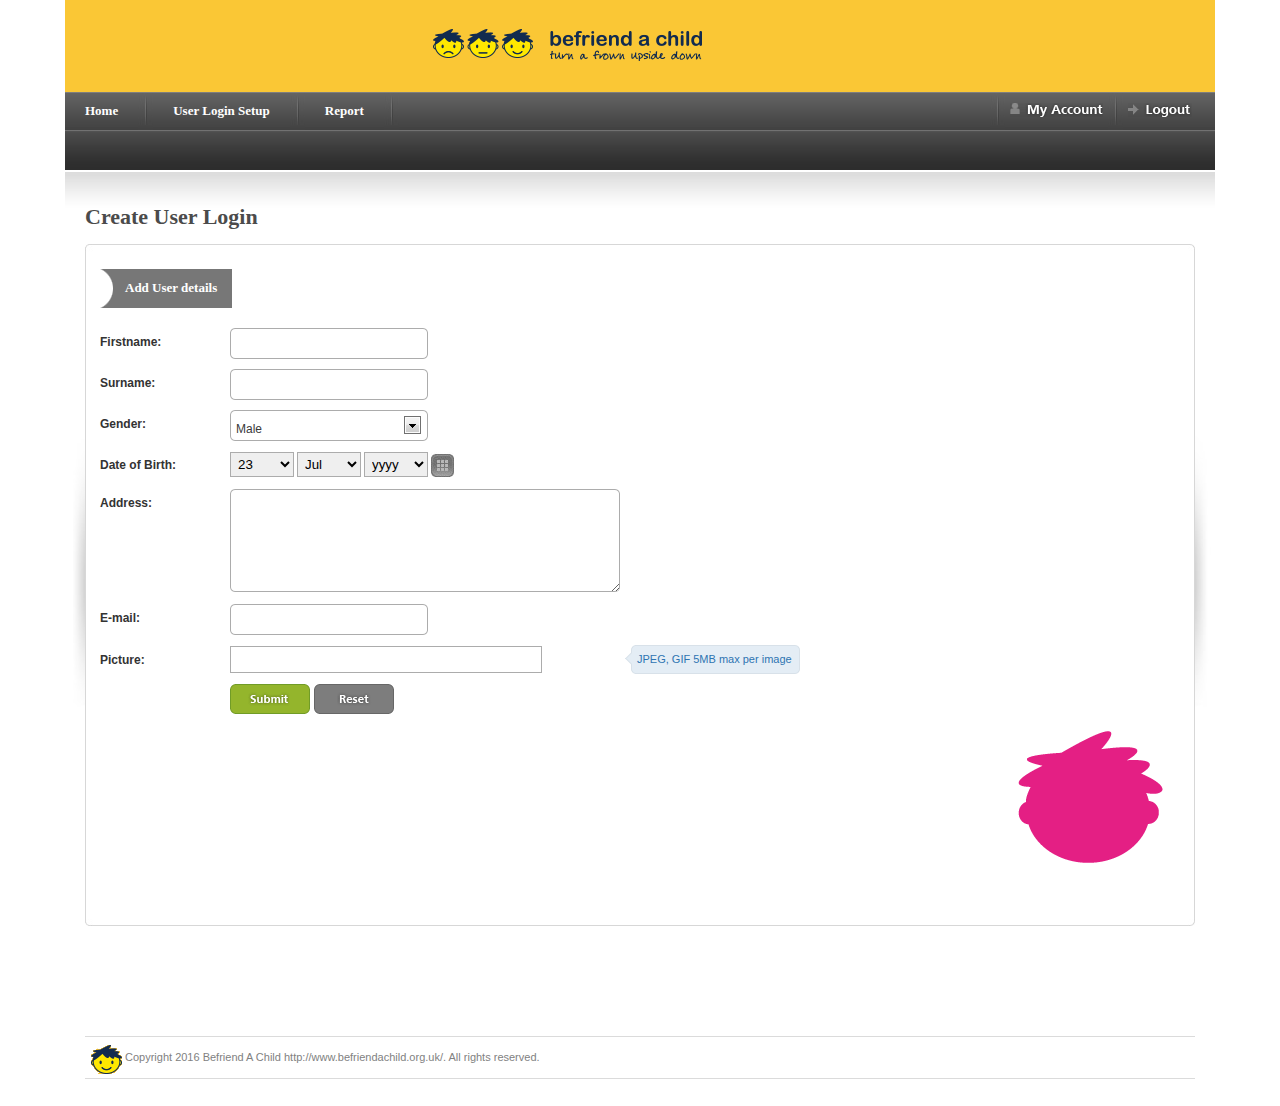
==== commit 67583180: "updated page to centre added tab icon" ====
--- a/createlogin.html
+++ b/createlogin.html
@@ -3,6 +3,10 @@
 <head>
     <meta http-equiv="Content-Type" content="text/html; charset=UTF-8" />
     <title>Create Login</title>
+
+    <!-- WINDOW TAB ICON -->
+    <link rel="shortcut icon" href="imagesadminpage/shared/tabicon.png" type="image/x-icon" />
+
     <link rel="stylesheet" href="cssadminpage/screen.css" type="text/css" media="screen" title="default" />
 
     <link rel="stylesheet" media="all" type="text/css" href="cssadminpage/pro_dropline_ie.css" />
--- a/cssadminpage/screen.css
+++ b/cssadminpage/screen.css
@@ -1,3 +1,20 @@
+body{+	width: 1150px;+	margin-left: auto;+	margin-right: auto;+	background-color: white;+}++#BFClogo{+	width: 1100px;+}+++++++ *	{ 	margin: 0; 	padding: 0;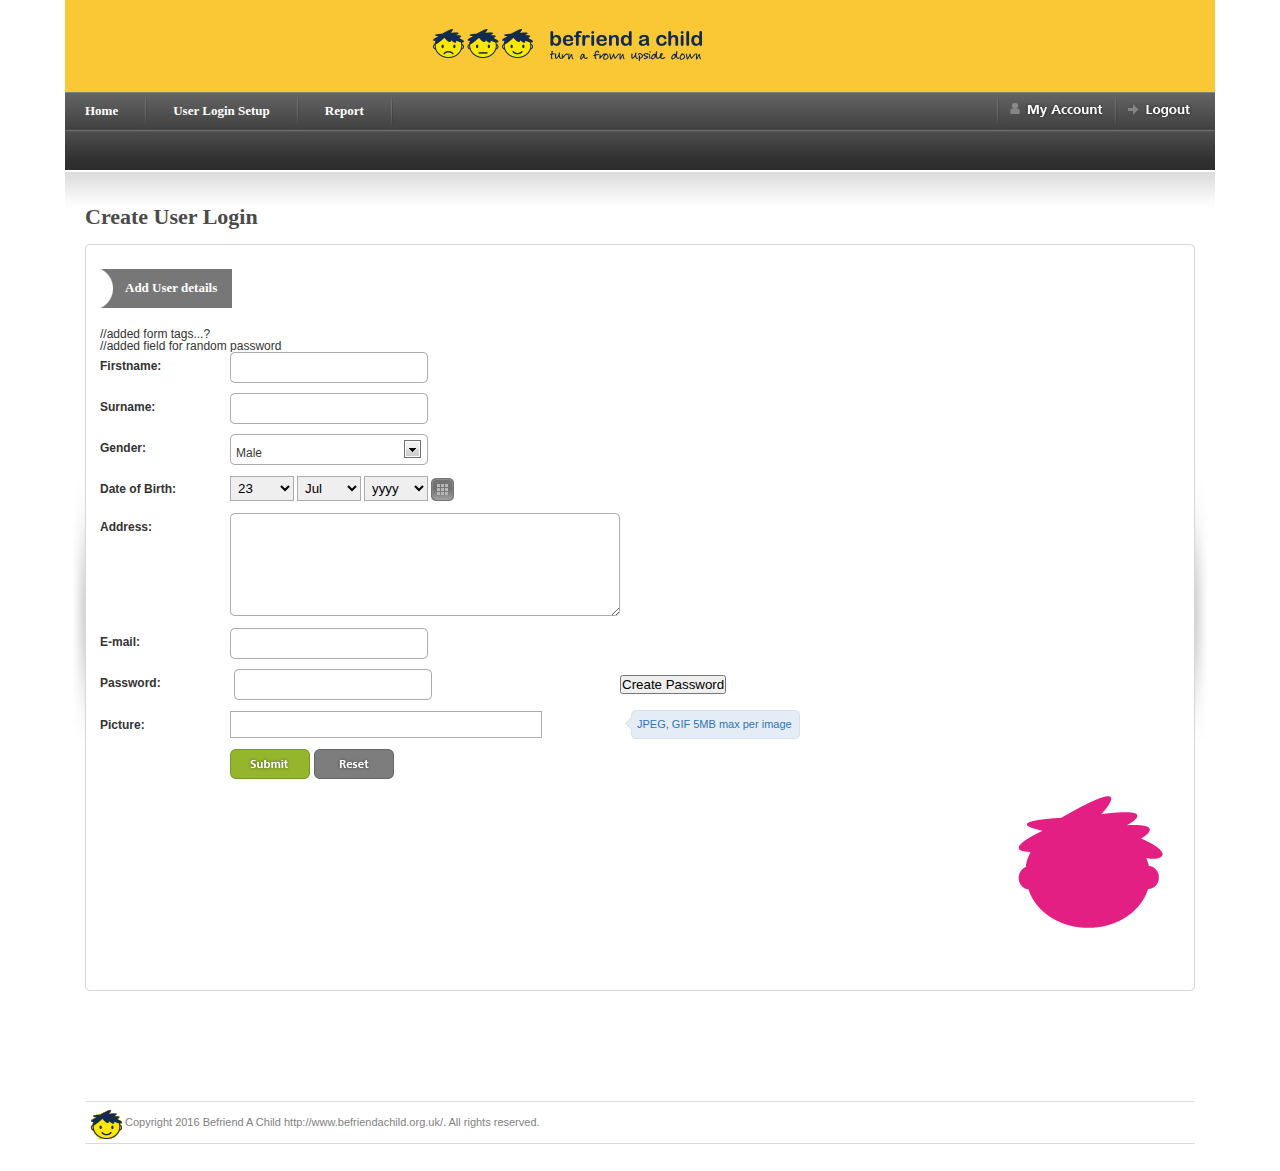
==== commit 51503f61: "Chris - Implementing Mailing" ====
--- a/createlogin.html
+++ b/createlogin.html
@@ -116,6 +116,9 @@
         });
     </script>
 
+    //javascript for random password
+    <script type="text/javascript" src="jscreatelogin/randompassword.js"></script>
+
 </head>
 <body>
 <!-- Start: page-top-outer -->
@@ -252,16 +255,19 @@
                                     <!--  end step-holder -->
 
                                     <!-- start id-form -->
+                                    //added form tags...?
+                                    <form action="createloginsuccessful.php" method="post">
+
                                     <table border="0" cellpadding="0" cellspacing="0"  id="id-form">
                                         <tr>
                                             <th valign="top">Firstname:</th>
-                                            <td><input type="text" class="inp-form" /></td>
+                                            <td><input type="text" class="inp-form" name="firstname"/></td>
                                             <td></td>
 
                                         </tr>
                                         <tr>
                                             <th valign="top">Surname:</th>
-                                            <td><input type="text" class="inp-form" /></td>
+                                            <td><input type="text" class="inp-form" name="surname"/></td>
                                             <td></td>
 
                                         </tr>
@@ -365,10 +371,24 @@
                                         </tr>
                                         <tr>
                                             <th valign="top">E-mail:</th>
-                                            <td><input type="email" class="inp-form" /></td>
-                                            <td></td>
-
-                                        </tr>
+                                            <td><input type="email" class="inp-form" name="email"/></td>
+                                            <td></td>
+
+                                        </tr>
+
+                                        //added field for random password
+                                        <tr>
+                                            <th valign="top">Password:</th>
+                                            <td>
+                                                <label for="pass"></label>
+                                                <input type="password" class="inp-form" name="password" id="pass" />
+                                            </td>
+                                            <td>
+                                                <button type="button" onclick="output()">Create Password</button>
+                                            </td>
+
+                                        </tr>
+
                                         <tr>
                                             <th>Picture:</th>
                                             <td><input type="file" class="file_1" /></td>
@@ -388,6 +408,7 @@
                                             <td></td>
                                         </tr>
                                     </table>
+                                    </form>
                                     <!-- end id-form  -->
 
                                     <img style="float:right; padding-right:10px;padding-bottom:10px;" src="imagesadminpage/shared/face-pink.png">
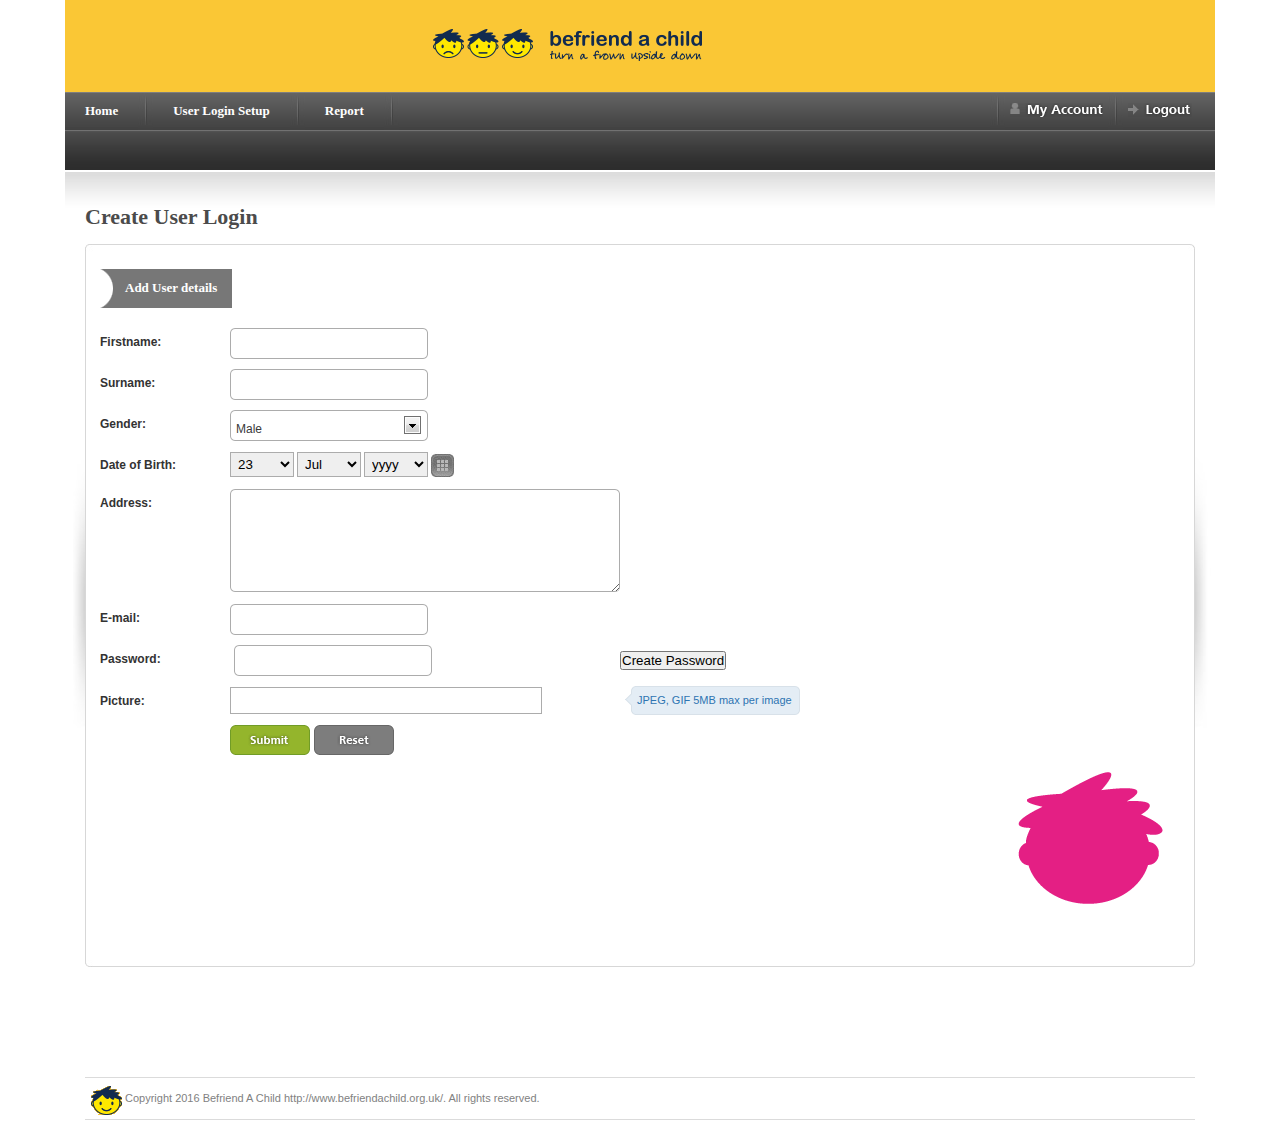
==== commit f7cd5a96: "Chris - Implementing Mailing" ====
--- a/createlogin.html
+++ b/createlogin.html
@@ -116,7 +116,7 @@
         });
     </script>
 
-    //javascript for random password
+    <!-- javascript for random password -->
     <script type="text/javascript" src="jscreatelogin/randompassword.js"></script>
 
 </head>
@@ -255,7 +255,8 @@
                                     <!--  end step-holder -->
 
                                     <!-- start id-form -->
-                                    //added form tags...?
+
+                                    <!-- added form tags...? -->
                                     <form action="createloginsuccessful.php" method="post">
 
                                     <table border="0" cellpadding="0" cellspacing="0"  id="id-form">
@@ -376,7 +377,7 @@
 
                                         </tr>
 
-                                        //added field for random password
+                                        <!-- added field for random password -->
                                         <tr>
                                             <th valign="top">Password:</th>
                                             <td>
